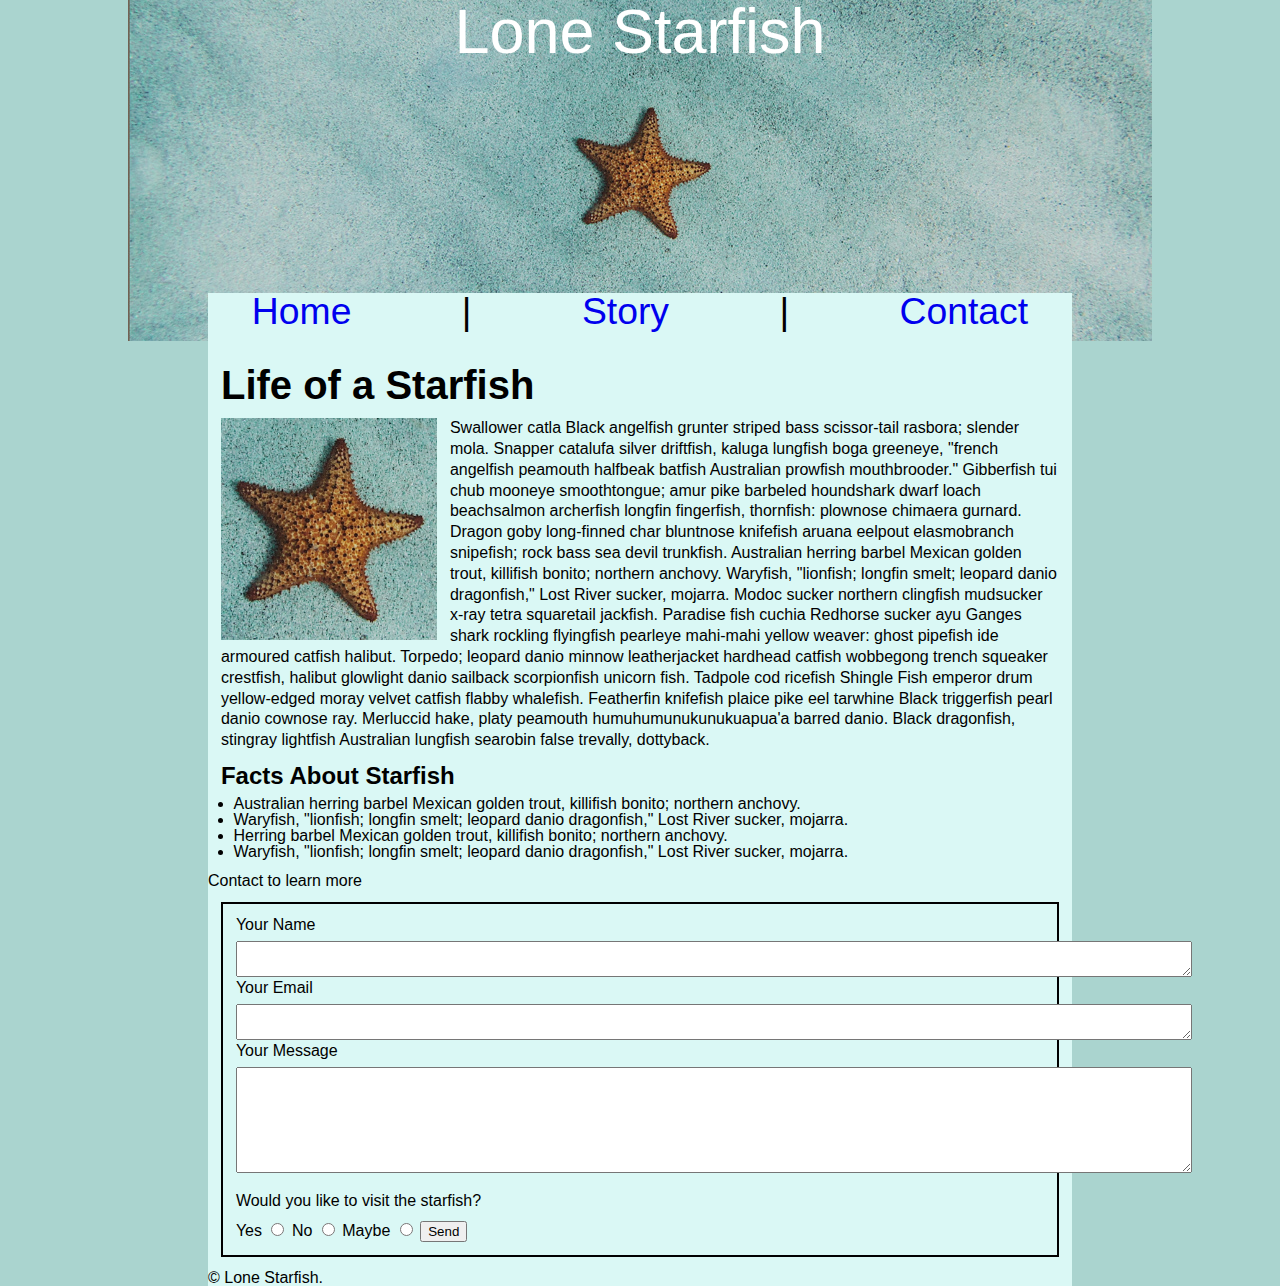
==== midterm/index.html @ 8130265b "change file name" ====
<!DOCTYPE html>
<html lang="en">
    <head>      
    <meta charset=utf-8>
    <title>Lone Starfish </title>
    <link rel="stylesheet" href="css/main.css">
    </head>
    <body>
        <!-- site header -->
        <header>
            <h1 id="home">Lone Starfish</h1>            
        </header>
        <article>
        <!-- adding nav bar -->
        <section>
            <nav id="navbar"> 
                <ul>                    
                        <li>
                            <a class="navoption" href="#home">Home</a>
                        </li>
                        <li class="bar">|</li>         
                        <li>
                            <a class="navoption" href="#story">Story</a>
                        </li> 
                        <li class="bar">|</li>
                        <li>
                            <a class="navoption" href="#contact">Contact</a>
                        </li>                                              
                </ul>
            </nav>
        </section>
            <!-- section for paragraph about starfish and picture -->
            <section>
                <h2 id="story">Life of a Starfish</h2>
                <div class="img1">
                    <figure>
                        <img src="/midterm/images/lone-starfish.jpg" alt="small-starfish">
                    </figure>
                    <p class="main">
                        Swallower catla Black angelfish grunter striped bass scissor-tail rasbora; slender mola.
                        Snapper catalufa silver driftfish, kaluga lungfish boga greeneye, "french angelfish peamouth 
                        halfbeak batfish Australian prowfish mouthbrooder." Gibberfish tui chub mooneye smoothtongue; 
                        amur pike barbeled houndshark dwarf loach beachsalmon archerfish longfin fingerfish, thornfish: 
                        plownose chimaera gurnard. Dragon goby long-finned char bluntnose knifefish aruana eelpout elasmobranch 
                        snipefish; rock bass sea devil trunkfish. Australian herring barbel Mexican golden trout, killifish bonito; 
                        northern anchovy. Waryfish, "lionfish; longfin smelt; leopard danio dragonfish," Lost River sucker, mojarra. 
                        Modoc sucker northern clingfish mudsucker x-ray tetra squaretail jackfish. Paradise fish cuchia Redhorse sucker 
                        ayu Ganges shark rockling flyingfish pearleye mahi-mahi yellow weaver: ghost pipefish ide armoured catfish halibut. 
                        Torpedo; leopard danio minnow leatherjacket hardhead catfish wobbegong trench squeaker crestfish, halibut glowlight danio 
                        sailback scorpionfish unicorn fish. Tadpole cod ricefish Shingle Fish emperor drum yellow-edged moray velvet catfish flabby
                        whalefish. Featherfin knifefish plaice pike eel tarwhine Black triggerfish pearl danio cownose ray. Merluccid hake, 
                        platy peamouth humuhumunukunukuapua'a barred danio. Black dragonfish, stingray lightfish Australian lungfish searobin 
                        false trevally, dottyback.
                    </p>
                </div>
            </section>
            <!-- section for un ordered list with starfish facts -->
            <section>
                <div class="facts">

                    <h3>Facts About Starfish</h3>
                    <ul>
                        <li>Australian herring barbel Mexican golden trout, killifish bonito; northern anchovy.</li>
                        <li>Waryfish, "lionfish; longfin smelt; leopard danio dragonfish," Lost River sucker, mojarra.</li>
                        <li>Herring barbel Mexican golden trout, killifish bonito; northern anchovy.</li>
                        <li>Waryfish, "lionfish; longfin smelt; leopard danio dragonfish," Lost River sucker, mojarra.</li>
                    </div>
                </ul>
            </section>
            <!-- section for contact, form for contact submission -->
            <section>
                    <h3 id="contact">Contact to learn more</h3> 
                    <div class="contact">              
                    <form action="thanks.html" method="GET">                                        
                        <ul>
                            <li>
                                <label for="fullname">Your Name</label>
                            </li>   
                            <li>
                                <textarea class="box"></textarea>
                            </li>
                            <li>
                                <label for="email">Your Email</label>                               
                            </li>
                            <li>
                                <textarea class="box"></textarea>
                            </li>
                            <li>
                                <label for="message">Your Message</label>                                
                            </li>                           
                            <li>
                                <textarea class="box" id="boxthree"></textarea>
                            </li>
                        </ul>
                        </form>
                        <h3 id="question">Would you like to visit the starfish?</h3>
                        <label for="yes">Yes</label>
                        <input type="radio" class="radio-button" name="past">
                        <label for="no">No</label>
                        <input type="radio" class="radio-button" name="past">
                        <label for="maybe">Maybe</label>
                        <input type="radio" class="radio-button" name="past">                    
                        <button type="submit">Send</button>                    
                    </div>
            </section>
                <footer><span>&copy;</span> Lone Starfish.</footer>        
        </article>
    </body>
    </html>
---- midterm/css/main.css ----
/* css reset */
html, body, div, span, applet, object, iframe,
h1, h2, h3, h4, h5, h6, p, blockquote, pre,
a, abbr, acronym, address, big, cite, code,
del, dfn, em, img, ins, kbd, q, s, samp,
small, strike, strong, sub, sup, tt, var,
b, u, i, center,
dl, dt, dd, ol, ul, li,
fieldset, form, label, legend,
table, caption, tbody, tfoot, thead, tr, th, td,
article, aside, canvas, details, embed, 
figure, figcaption, footer, header, hgroup, 
menu, nav, output, ruby, section, summary,
time, mark, audio, video {
	margin: 0;
	padding: 0;
	border: 0;
	font-size: 100%;
	font: inherit;
	vertical-align: baseline;
}
article, aside, details, figcaption, figure, 
footer, header, hgroup, menu, nav, section {
	display: block;
}
body {
	line-height: 1;
}
ol, ul {
	list-style: none;
}
blockquote, q {
	quotes: none;
}
blockquote:before, blockquote:after,
q:before, q:after {
	content: '';
	content: none;
}
table {
	border-collapse: collapse;
	border-spacing: 0;
  
}

/* main body font, color and background picture */
body {

    text-decoration-color: #aad4cf;
    background-color: #aad4cf;
    font-family: sans-serif;    
    background-image: url(/midterm/images/lone-starfish-wide.jpg);
    background-repeat: no-repeat;
    background-position-x: center;
    background-position-y: top;
    font-weight: 540;
}

/* h1 styling */
h1 {
    color: white;
    text-align: center;    
    font-weight: lighter;
    font-size: 63px;
    margin: 0 0 36px 0;
    padding: 0;
    font-family: "Franklin ITC",sans-serif;
}

/* story styling */

p {
    text-align: left;   
    margin: 0 0 36px 0;
    padding: 0;
    font-family: "Franklin ITC",sans-serif;
    line-height: 1.3rem; 
}



.contact{
margin: 1.5%;
    padding: 1.5%;
    font-family: "Franklin ITC",sans-serif;
    border: 2px solid black;
}

.box{
    margin-top: 1%;
    width: 950px;    
}

#boxthree{
    height: 100px;
}

#question{
    margin-top: 2%;
    margin-bottom: 0%;
}


.navoption{
    text-decoration: none;
}

nav li{
    display: inline;
}

nav {
    position: relative;
    text-align: center;
    word-spacing: 100px;
    font-size: 28pt;
}
 

article{
    margin-left: 16.25%;
    margin-top: 18%;
    background-color: #daf8f5;
    margin-right: 16.25%  
}


figure img{
    width: 25%;
    height: auto;
    display: block;
    position: relative;
    float: left;
    margin-right: 1.5%;
    margin-left: 1.5%;
}

h2{
    text-align: left;
    font-weight: bold;
    font-size: 30pt;
    position: relative;
    margin-left: 1.5%;
    margin-top: 4%;
}

.main{
  margin: 1.5%;
}

.facts{
    margin: 1.5%
}

.facts h3{
    font-weight: bold;
    font-size: 18pt;
    margin-bottom: 1%;
}

.facts li{
    list-style-type: disc;
    margin-left: 1.5%;
}

button{
    margin-top: 1.5%;
}
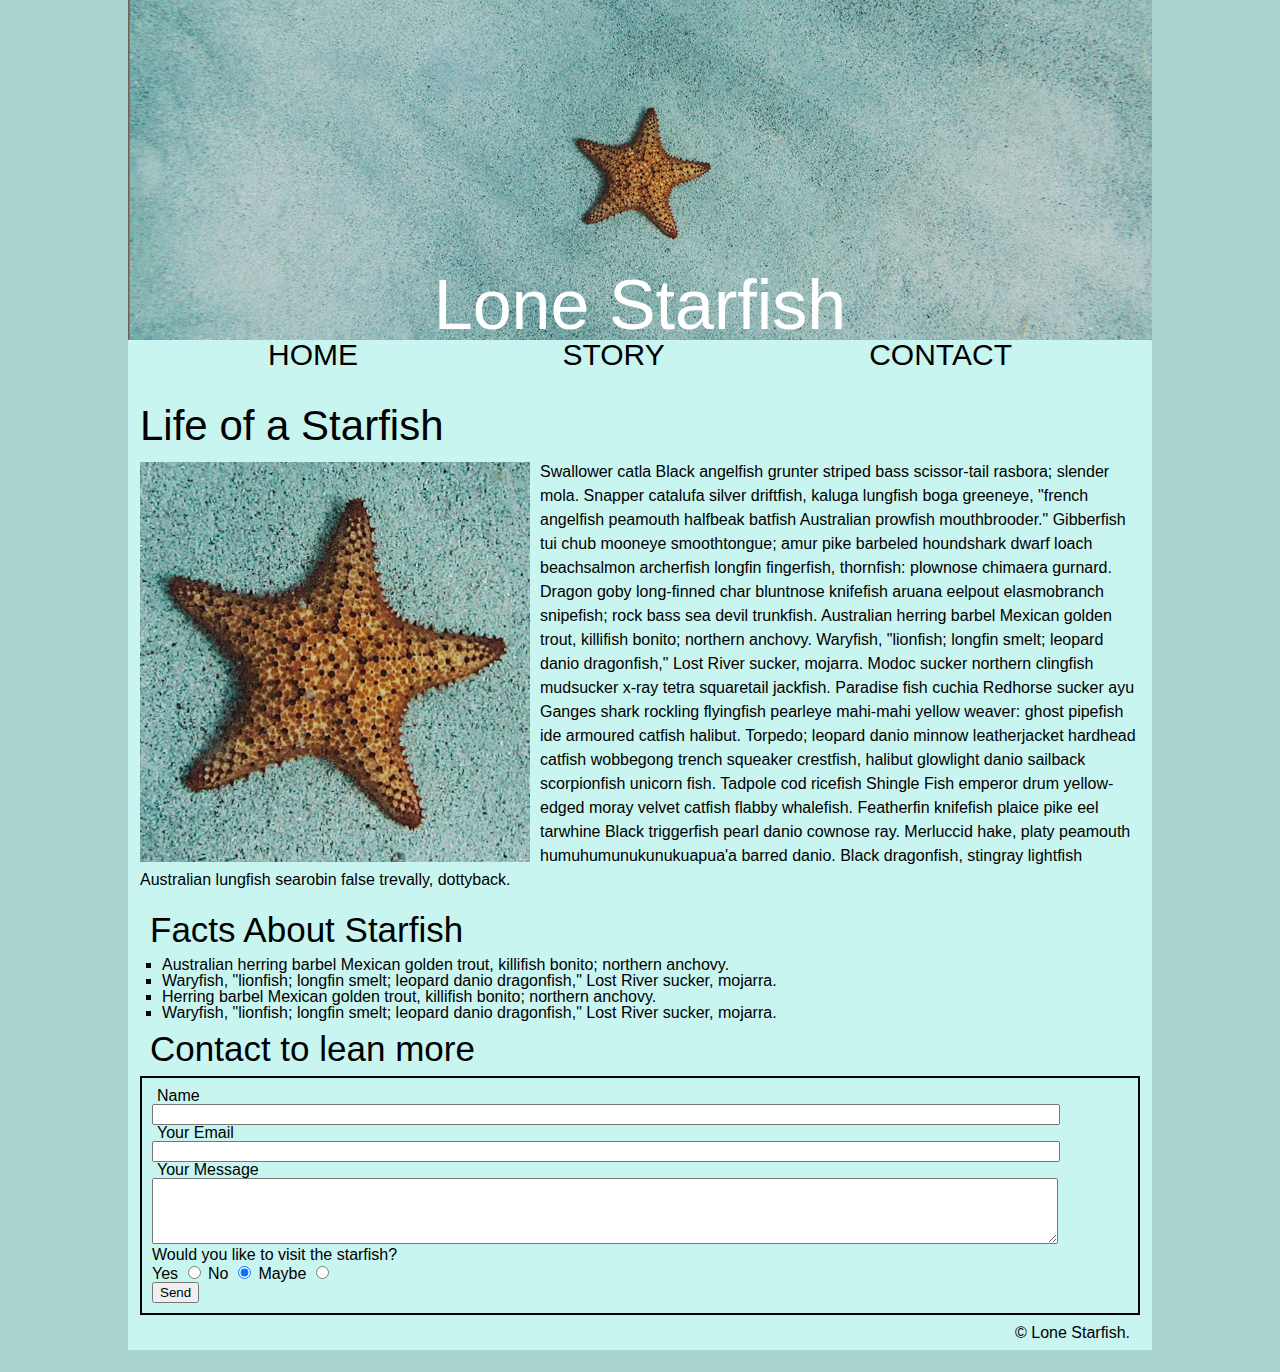
==== commit 8489a582: "midterm assignment" ====
--- a/midterm/index.html
+++ b/midterm/index.html
@@ -1,109 +1,75 @@
+<!-- setting up the document -->
 <!DOCTYPE html>
 <html lang="en">
-    <head>      
-    <meta charset=utf-8>
-    <title>Lone Starfish </title>
+  <head>   
+    <meta charset="UTF-8">
+    <!-- website title -->
+    <title>Lone Starfish</title>
     <link rel="stylesheet" href="css/main.css">
-    </head>
-    <body>
-        <!-- site header -->
-        <header>
-            <h1 id="home">Lone Starfish</h1>            
-        </header>
-        <article>
-        <!-- adding nav bar -->
-        <section>
-            <nav id="navbar"> 
-                <ul>                    
-                        <li>
-                            <a class="navoption" href="#home">Home</a>
-                        </li>
-                        <li class="bar">|</li>         
-                        <li>
-                            <a class="navoption" href="#story">Story</a>
-                        </li> 
-                        <li class="bar">|</li>
-                        <li>
-                            <a class="navoption" href="#contact">Contact</a>
-                        </li>                                              
-                </ul>
-            </nav>
-        </section>
-            <!-- section for paragraph about starfish and picture -->
-            <section>
-                <h2 id="story">Life of a Starfish</h2>
-                <div class="img1">
-                    <figure>
-                        <img src="/midterm/images/lone-starfish.jpg" alt="small-starfish">
-                    </figure>
-                    <p class="main">
-                        Swallower catla Black angelfish grunter striped bass scissor-tail rasbora; slender mola.
-                        Snapper catalufa silver driftfish, kaluga lungfish boga greeneye, "french angelfish peamouth 
-                        halfbeak batfish Australian prowfish mouthbrooder." Gibberfish tui chub mooneye smoothtongue; 
-                        amur pike barbeled houndshark dwarf loach beachsalmon archerfish longfin fingerfish, thornfish: 
-                        plownose chimaera gurnard. Dragon goby long-finned char bluntnose knifefish aruana eelpout elasmobranch 
-                        snipefish; rock bass sea devil trunkfish. Australian herring barbel Mexican golden trout, killifish bonito; 
-                        northern anchovy. Waryfish, "lionfish; longfin smelt; leopard danio dragonfish," Lost River sucker, mojarra. 
-                        Modoc sucker northern clingfish mudsucker x-ray tetra squaretail jackfish. Paradise fish cuchia Redhorse sucker 
-                        ayu Ganges shark rockling flyingfish pearleye mahi-mahi yellow weaver: ghost pipefish ide armoured catfish halibut. 
-                        Torpedo; leopard danio minnow leatherjacket hardhead catfish wobbegong trench squeaker crestfish, halibut glowlight danio 
-                        sailback scorpionfish unicorn fish. Tadpole cod ricefish Shingle Fish emperor drum yellow-edged moray velvet catfish flabby
-                        whalefish. Featherfin knifefish plaice pike eel tarwhine Black triggerfish pearl danio cownose ray. Merluccid hake, 
-                        platy peamouth humuhumunukunukuapua'a barred danio. Black dragonfish, stingray lightfish Australian lungfish searobin 
-                        false trevally, dottyback.
-                    </p>
-                </div>
-            </section>
-            <!-- section for un ordered list with starfish facts -->
-            <section>
-                <div class="facts">
-
-                    <h3>Facts About Starfish</h3>
-                    <ul>
-                        <li>Australian herring barbel Mexican golden trout, killifish bonito; northern anchovy.</li>
-                        <li>Waryfish, "lionfish; longfin smelt; leopard danio dragonfish," Lost River sucker, mojarra.</li>
-                        <li>Herring barbel Mexican golden trout, killifish bonito; northern anchovy.</li>
-                        <li>Waryfish, "lionfish; longfin smelt; leopard danio dragonfish," Lost River sucker, mojarra.</li>
-                    </div>
-                </ul>
-            </section>
-            <!-- section for contact, form for contact submission -->
-            <section>
-                    <h3 id="contact">Contact to learn more</h3> 
-                    <div class="contact">              
-                    <form action="thanks.html" method="GET">                                        
-                        <ul>
-                            <li>
-                                <label for="fullname">Your Name</label>
-                            </li>   
-                            <li>
-                                <textarea class="box"></textarea>
-                            </li>
-                            <li>
-                                <label for="email">Your Email</label>                               
-                            </li>
-                            <li>
-                                <textarea class="box"></textarea>
-                            </li>
-                            <li>
-                                <label for="message">Your Message</label>                                
-                            </li>                           
-                            <li>
-                                <textarea class="box" id="boxthree"></textarea>
-                            </li>
-                        </ul>
-                        </form>
-                        <h3 id="question">Would you like to visit the starfish?</h3>
-                        <label for="yes">Yes</label>
-                        <input type="radio" class="radio-button" name="past">
-                        <label for="no">No</label>
-                        <input type="radio" class="radio-button" name="past">
-                        <label for="maybe">Maybe</label>
-                        <input type="radio" class="radio-button" name="past">                    
-                        <button type="submit">Send</button>                    
-                    </div>
-            </section>
-                <footer><span>&copy;</span> Lone Starfish.</footer>        
-        </article>
-    </body>
-    </html>
+  </head>
+  <!-- website header -->
+  <body>
+      <h1>Lone Starfish</h1> 
+  <article>
+      <!-- Navbar -->
+  <nav class="navbar">
+      <a href="#home" id="home">Home</a>
+      <a href="#story" id="story">Story</a>
+      <a href="#contact" id="contact">Contact</a>
+  </nav>
+  <!-- paragraph 1 -->
+  <h2>Life of a Starfish</h2>
+  <!-- adding immage in text -->
+  <img src="images/lone-starfish.jpg" alt="Starfish" id="starfish">
+  <p class="pone">
+    Swallower catla Black angelfish grunter striped bass scissor-tail rasbora; slender mola. Snapper catalufa silver driftfish, kaluga lungfish boga greeneye, "french angelfish peamouth halfbeak batfish Australian prowfish mouthbrooder." Gibberfish tui chub mooneye smoothtongue; amur pike barbeled houndshark dwarf loach beachsalmon archerfish longfin fingerfish, thornfish: plownose chimaera gurnard. Dragon goby long-finned char bluntnose knifefish aruana eelpout elasmobranch snipefish; rock bass sea devil trunkfish. Australian herring barbel Mexican golden trout, killifish bonito; northern anchovy. Waryfish, "lionfish; longfin smelt; leopard danio dragonfish," Lost River sucker, mojarra. Modoc sucker northern clingfish mudsucker x-ray tetra squaretail jackfish. Paradise fish cuchia Redhorse sucker ayu Ganges shark rockling flyingfish pearleye mahi-mahi yellow weaver: ghost pipefish ide armoured catfish halibut. Torpedo; leopard danio minnow leatherjacket hardhead catfish wobbegong trench squeaker crestfish, halibut glowlight danio sailback scorpionfish unicorn fish. Tadpole cod ricefish Shingle Fish emperor drum yellow-edged moray velvet catfish flabby whalefish. Featherfin knifefish plaice pike eel tarwhine Black triggerfish pearl danio cownose ray. Merluccid hake, platy peamouth humuhumunukunukuapua'a barred danio. Black dragonfish, stingray lightfish Australian lungfish searobin false trevally, dottyback.
+  </p>  
+  <h3>
+      Facts About Starfish
+  </h3>
+  <!-- list of starfish facts -->
+  <p>
+      <ul>
+          <li>Australian herring barbel Mexican golden trout, killifish bonito; northern anchovy. </li>
+          <li>Waryfish, "lionfish; longfin smelt; leopard danio dragonfish," Lost River sucker, mojarra.</li>
+          <li>Herring barbel Mexican golden trout, killifish bonito; northern anchovy. </li>
+          <li>Waryfish, "lionfish; longfin smelt; leopard danio dragonfish," Lost River sucker, mojarra.</li>
+      </ul>
+  </p>
+  <h3>Contact to lean more</h3>
+  <!-- adding form to contact -->
+  <p>
+      <div id="textboxes">
+      <form action="thanks.html" method="get"></form>
+      <label for="name" class="question">Name</label>
+      <br>
+      <input type="text" name="" id="fullname">
+      
+      <form action="thanks.html" method="get" ></form>
+      <label for="youremail" class="question">Your Email</label>
+      <br>
+      <input type="text" name="" id="email">
+      
+      <form action="thanks.html" method="get"></form>
+      <label for="yourmessage" class="question">Your Message</label>
+      <br>
+      <textarea id="yourmessage"></textarea>
+    <br>
+      Would you like to visit the starfish?
+<!-- adding buttons to form -->
+      <form action="thanks.html" method="get" class="visit">
+        <label for="yes">Yes</label>
+        <input type="radio" id="little" name="visitstarfish" value="yes">
+        <label for="some">No</label>
+        <input type="radio" id="some"  name="visitstarfish" value="no" checked>
+        <label for="alot">Maybe</label>
+        <input type="radio" id="alot" name="visitstarfish" value="maybe">
+        </form>
+      <input type="submit" value="Send">
+    </div>
+  </p>
+   <!-- footer for website -->
+   <footer>&copy; Lone Starfish.</footer>
+  </article>
+  </body>
+ 
--- a/midterm/css/main.css
+++ b/midterm/css/main.css
@@ -19,6 +19,7 @@
 	font: inherit;
 	vertical-align: baseline;
 }
+/* HTML5 display-role reset for older browsers */
 article, aside, details, figcaption, figure, 
 footer, header, hgroup, menu, nav, section {
 	display: block;
@@ -40,129 +41,119 @@
 table {
 	border-collapse: collapse;
 	border-spacing: 0;
-  
+}
+/* adding background image to site header and styling it */
+h1 {
+    background-image: url("/midterm/images/lone-starfish-wide.jpg");
+    background-repeat: no-repeat;
+    background-position-x: center;
+    background-size: auto;
+    padding-top: 270px;
+    padding-bottom:;
+    text-align: center;
+    font-size: 70px;
+    color: white;
+   
+}
+/* navbar styling */
+.navbar {
+text-align: center;
+text-transform: uppercase;
 }
 
-/* main body font, color and background picture */
-body {
-
-    text-decoration-color: #aad4cf;
-    background-color: #aad4cf;
-    font-family: sans-serif;    
-    background-image: url(/midterm/images/lone-starfish-wide.jpg);
-    background-repeat: no-repeat;
-    background-position-x: center;
-    background-position-y: top;
-    font-weight: 540;
+/* styling each navbar option  */
+#home{
+    padding-left: 100px;
+    padding-right: 100px;
+    text-decoration: none;
+    color: black;   
+    font-size: 30px;
+}
+#story{
+    padding-left: 100px;
+    padding-right: 100px;
+    text-decoration: none;
+    color: black;    
+    font-size: 30px;
+}
+#contact{
+    padding-left: 100px;
+    padding-right: 100px;
+    text-decoration: none;
+    color: black;       
+    font-size: 30px;
 }
 
-/* h1 styling */
-h1 {
-    color: white;
-    text-align: center;    
-    font-weight: lighter;
-    font-size: 63px;
-    margin: 0 0 36px 0;
-    padding: 0;
-    font-family: "Franklin ITC",sans-serif;
+/* setting background colour and overal font*/
+body{
+    background-color:#aad4cf ;
+    font-family: 'arial';
 }
+/* setting seccondary background colour */
+article{
+    background-color: #c9f5f0;
+    height: 1010px;
+    width: 1000px;
+    margin: auto;
+    padding-left: 12px;
+    padding-right: 12px;
+    margin-bottom: 1.75%;
+    }
 
-/* story styling */
-
-p {
-    text-align: left;   
-    margin: 0 0 36px 0;
-    padding: 0;
-    font-family: "Franklin ITC",sans-serif;
-    line-height: 1.3rem; 
+/* heading 2 styling */
+h2{
+    color: black;
+    font-size: 42px;
+    padding-top:35px;
+    padding-bottom: 5px;
 }
-
-
-
-.contact{
-margin: 1.5%;
-    padding: 1.5%;
-    font-family: "Franklin ITC",sans-serif;
-    border: 2px solid black;
+/* sizing image and formatting it */
+img{
+    width: 390px;
+    padding-right: 10px;  
+    padding-top: 10px;
+    float: left;
 }
-
-.box{
-    margin-top: 1%;
-    width: 950px;    
+/* formatting text aroun the image */
+.pone{
+    padding-top: 8px;
+    line-height: 1.5rem;
+    padding-bottom: 10px;
 }
-
-#boxthree{
-    height: 100px;
+/* styling header 3 */
+h3{
+    font-size: 35px;
+    padding: 10px;
+    padding-bottom: 10px;
 }
-
-#question{
-    margin-top: 2%;
-    margin-bottom: 0%;
+/* styling the list about starfish facts */
+ul{
+    list-style-type: square;
+    padding-left: 22px;
 }
-
-
-.navoption{
-    text-decoration: none;
+/* putting black outline around contact info */
+#textboxes{    
+    border: 2px solid black;  
+    padding:10px;
 }
-
-nav li{
-    display: inline;
+/* adjusting spacing/padding around fields to fill out */
+.question{
+    padding-left: 5px;
+    padding-top: 50px;
+    padding-bottom: 50px;
 }
-
-nav {
-    position: relative;
-    text-align: center;
-    word-spacing: 100px;
-    font-size: 28pt;
+/* adjusting textbox sizes */
+#email{
+    width: 900px;  
 }
- 
-
-article{
-    margin-left: 16.25%;
-    margin-top: 18%;
-    background-color: #daf8f5;
-    margin-right: 16.25%  
+#fullname{
+    width: 900px;
 }
-
-
-figure img{
-    width: 25%;
-    height: auto;
-    display: block;
-    position: relative;
-    float: left;
-    margin-right: 1.5%;
-    margin-left: 1.5%;
+#yourmessage{
+    width: 900px;
+    height: 60px;
 }
-
-h2{
-    text-align: left;
-    font-weight: bold;
-    font-size: 30pt;
-    position: relative;
-    margin-left: 1.5%;
-    margin-top: 4%;
-}
-
-.main{
-  margin: 1.5%;
-}
-
-.facts{
-    margin: 1.5%
-}
-
-.facts h3{
-    font-weight: bold;
-    font-size: 18pt;
-    margin-bottom: 1%;
-}
-
-.facts li{
-    list-style-type: disc;
-    margin-left: 1.5%;
-}
-
-button{
-    margin-top: 1.5%;
-}
+footer{
+    text-align: right;
+    padding: 10px;px;
+}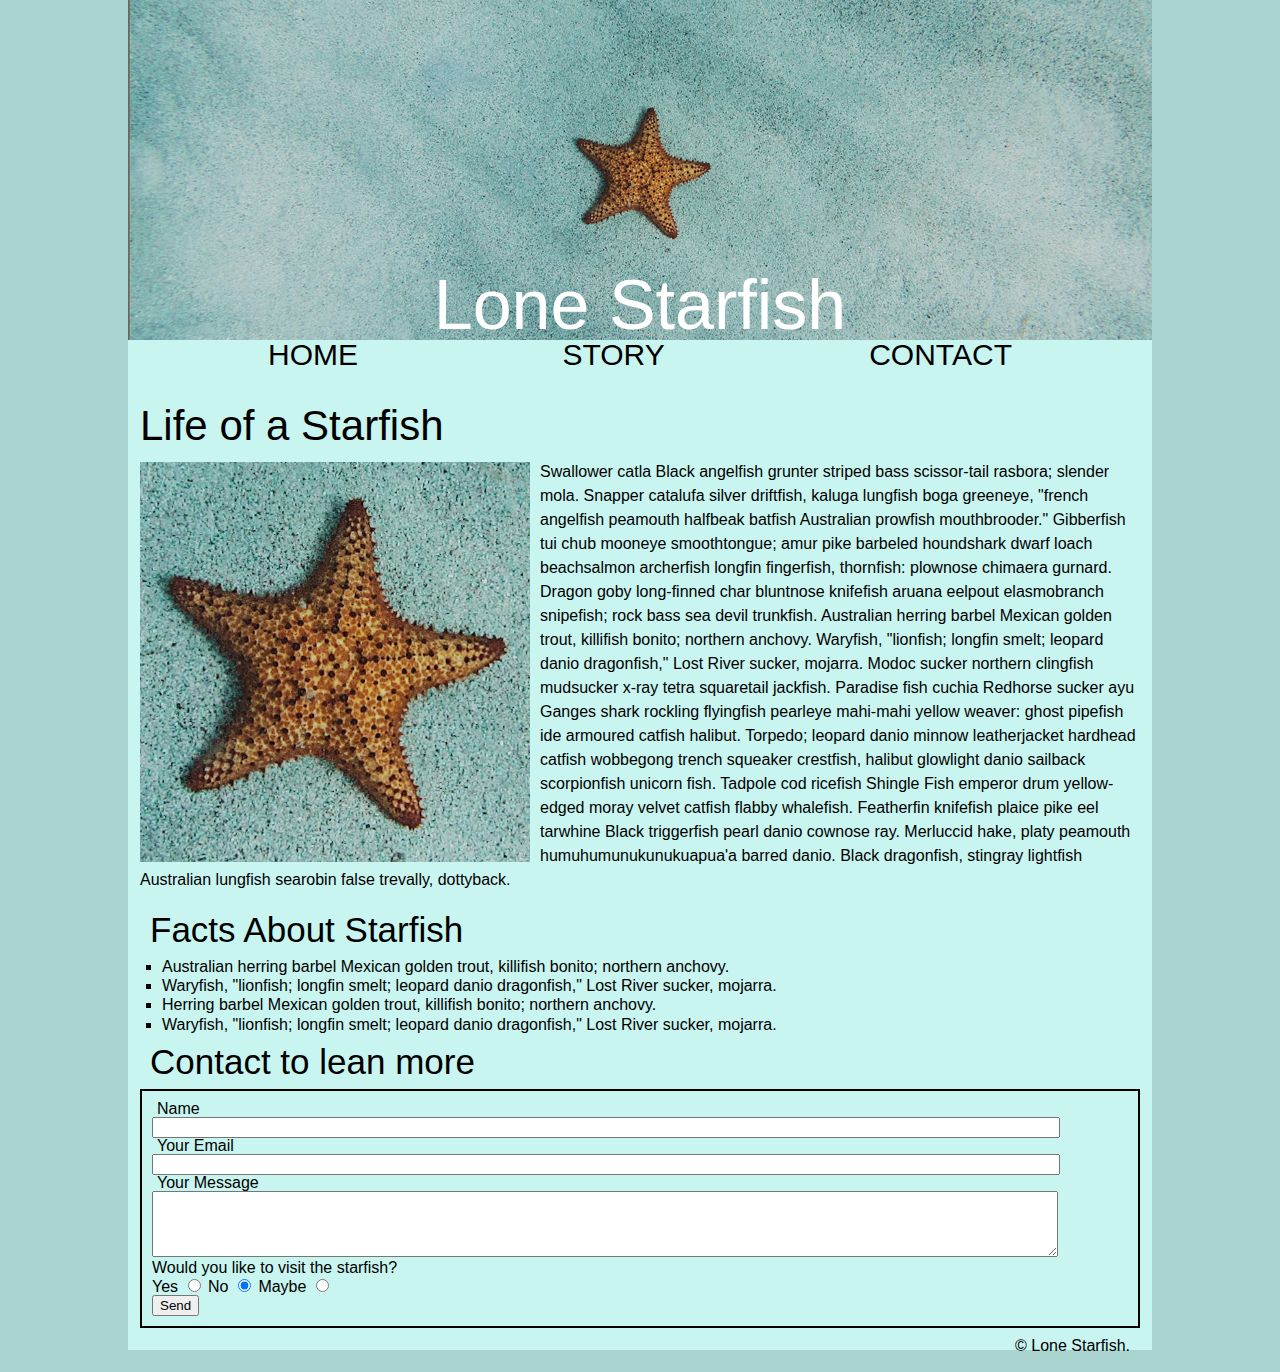
==== commit 66514b31: "links" ====
--- a/midterm/index.html
+++ b/midterm/index.html
@@ -10,6 +10,7 @@
   <!-- website header -->
   <body>
       <h1>Lone Starfish</h1> 
+      <p id="home"></p>
   <article>
       <!-- Navbar -->
   <nav class="navbar">
@@ -19,6 +20,7 @@
   </nav>
   <!-- paragraph 1 -->
   <h2>Life of a Starfish</h2>
+  <p id="story"></p>
   <!-- adding immage in text -->
   <img src="images/lone-starfish.jpg" alt="Starfish" id="starfish">
   <p class="pone">
@@ -38,7 +40,7 @@
   </p>
   <h3>Contact to lean more</h3>
   <!-- adding form to contact -->
-  <p>
+  <p id="contact">
       <div id="textboxes">
       <form action="thanks.html" method="get"></form>
       <label for="name" class="question">Name</label>
--- a/midterm/css/main.css
+++ b/midterm/css/main.css
@@ -130,6 +130,7 @@
 ul{
     list-style-type: square;
     padding-left: 22px;
+    line-height: 1.2rem;
 }
 /* putting black outline around contact info */
 #textboxes{    
